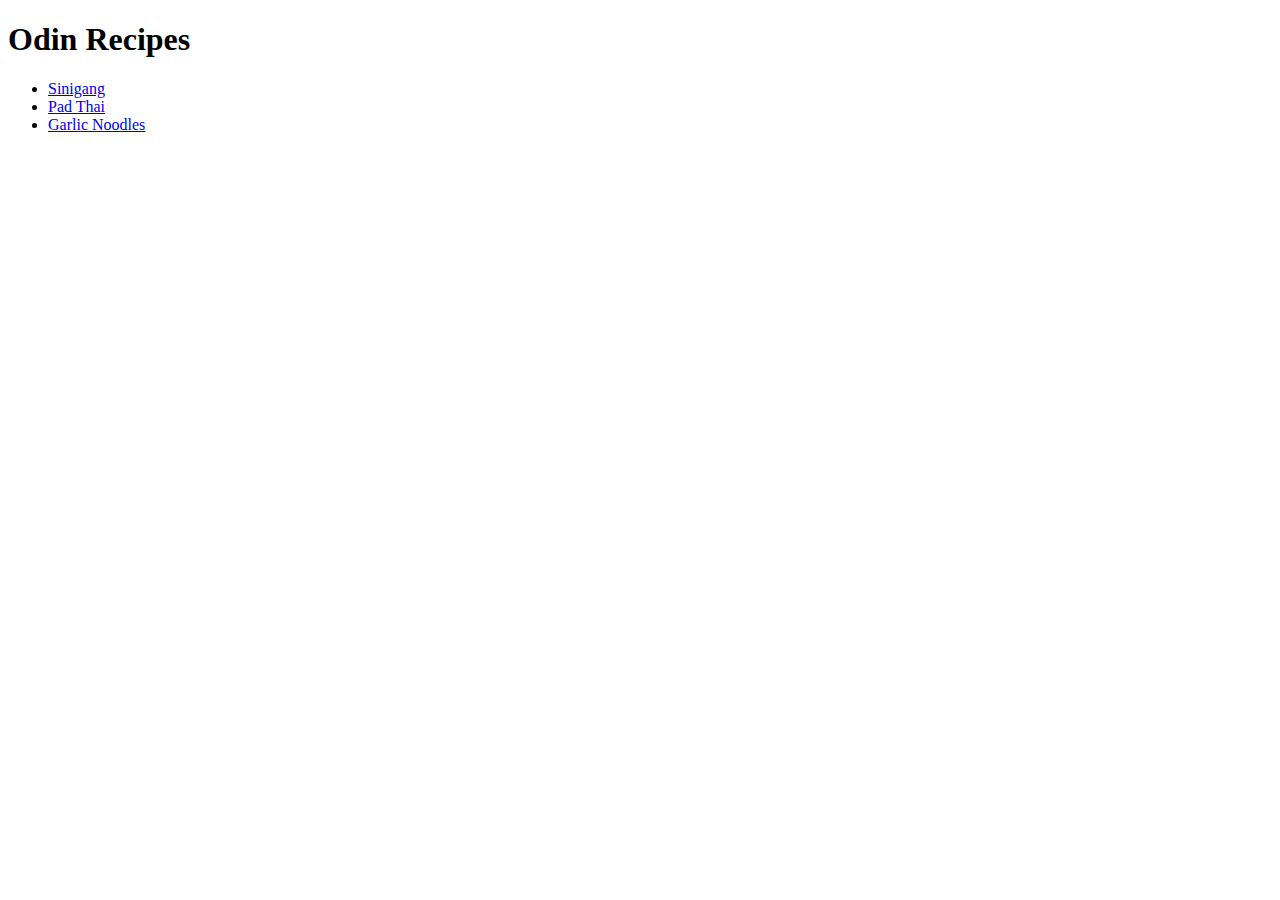
==== index.html @ 3d1a6e52 "Began odin recipe home page and completed 3 recipe pages. :)" ====
<!DOCTYPE html>

<html lang="en">
    <head>
        <meta charset="UTF-8">
        <title>odin-recipes</title>
    </head>

<body>
    <h1>Odin Recipes</h1>
    <ul>
        <li><a href="./recipes/sinigang.html">Sinigang</a></li>
        <li><a href="./recipes/padthai.html">Pad Thai</a></li>
        <li><a href="./recipes/garlicnoodles.html">Garlic Noodles</a></li>


    </ul> 
</body>

</html>
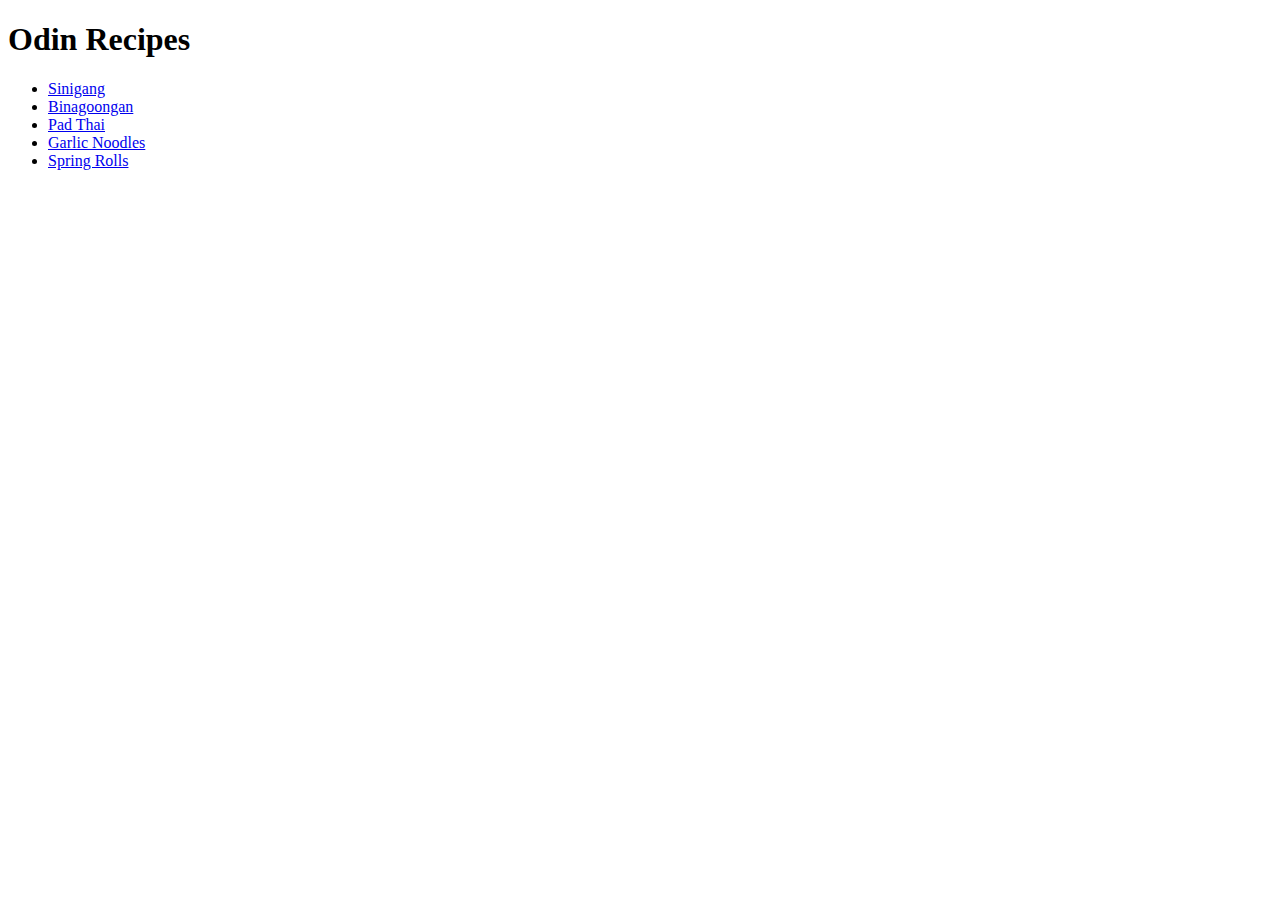
==== commit 9d1e8c0d: "Finished last 2 recipe pages for project and updated index" ====
--- a/index.html
+++ b/index.html
@@ -10,10 +10,10 @@
     <h1>Odin Recipes</h1>
     <ul>
         <li><a href="./recipes/sinigang.html">Sinigang</a></li>
+        <li><a href="./recipes/binagoongan.html">Binagoongan</a></li>
         <li><a href="./recipes/padthai.html">Pad Thai</a></li>
         <li><a href="./recipes/garlicnoodles.html">Garlic Noodles</a></li>
-
-
+        <li><a href="./recipes/springrolls.html">Spring Rolls</a></li>
     </ul> 
 </body>
 
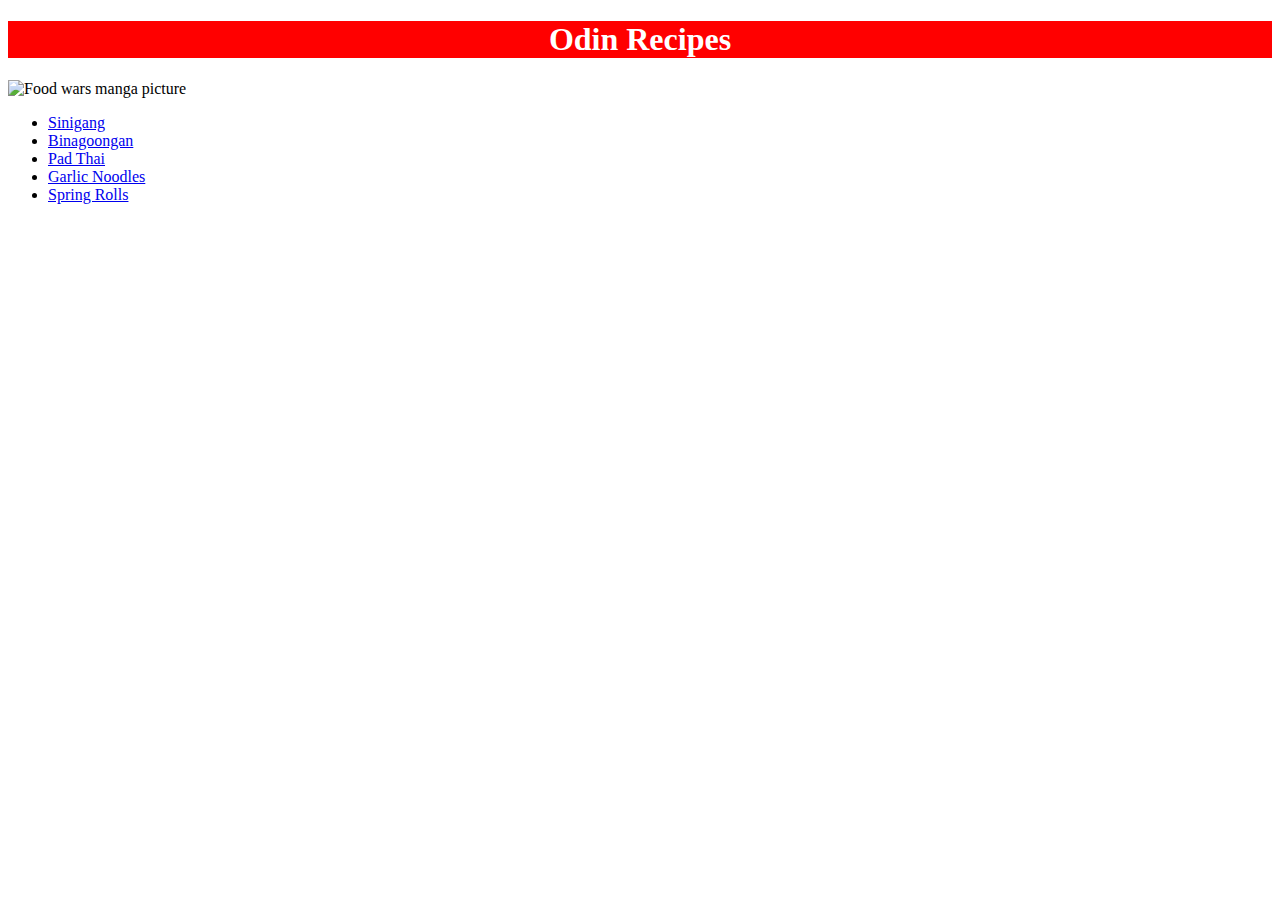
==== commit 45e69de4: "Added picture to index.html and linked styles.css to all of the recipe html pages." ====
--- a/index.html
+++ b/index.html
@@ -4,10 +4,26 @@
     <head>
         <meta charset="UTF-8">
         <title>odin-recipes</title>
+        <link rel="stylesheet" href="styles.css">
+
+        <style>
+            p {
+                background-color: green;
+                color: white;
+                font-size: 18px;
+            }
+        </style>
+
+
+
+
     </head>
 
 <body>
     <h1>Odin Recipes</h1>
+    <div class="pic">
+    <img src="https://www.techradar247.com/wp-content/uploads/2020/09/Food-Wars-Season-6-768x432.jpg" alt="Food wars manga picture"></div>
+    
     <ul>
         <li><a href="./recipes/sinigang.html">Sinigang</a></li>
         <li><a href="./recipes/binagoongan.html">Binagoongan</a></li>
@@ -15,6 +31,7 @@
         <li><a href="./recipes/garlicnoodles.html">Garlic Noodles</a></li>
         <li><a href="./recipes/springrolls.html">Spring Rolls</a></li>
     </ul> 
+    
 </body>
 
 </html>--- a/styles.css
+++ b/styles.css
@@ -0,0 +1,7 @@
+h1 {
+    background-color: red;
+    color: white;
+    font-size: 32px;
+    text-align: center;
+    font-weight: bold;
+  }
